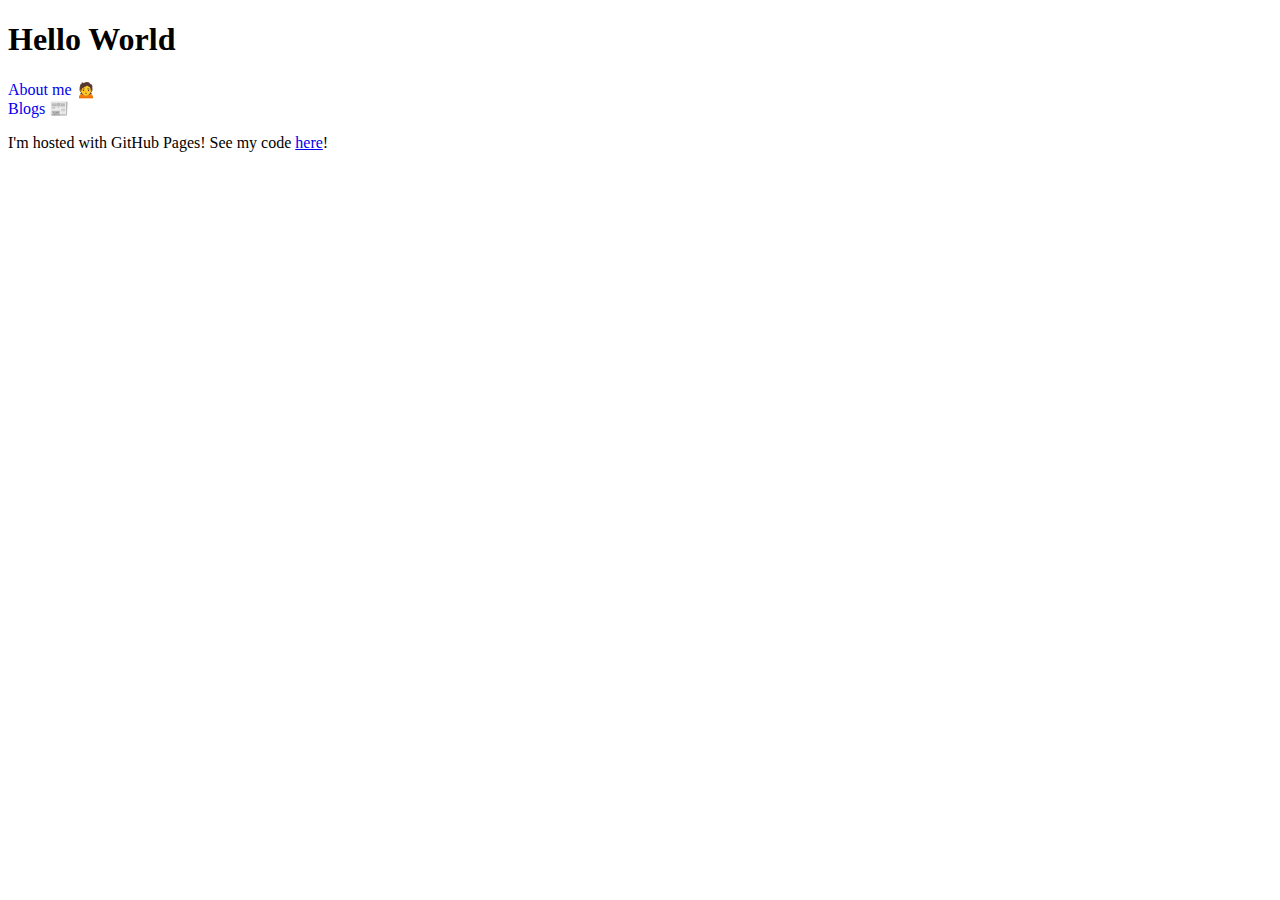
==== index.html @ e41e00f0 "the fixing of bug" ====
<!DOCTYPE html>
<html>
<head>
<link rel="stylesheet" type="text/css" href="/aboutme/styles.css" />
</head>
</head>
<body>
<h1 class="center">Hello World</h1>
<div>
<a style="text-decoration:none" class="center" href="/aboutme/aboutme.html">About me 🙍</a><br>
<a style="text-decoration:none" class="center" href="/aboutme/blogs/">Blogs 📰</a>
</div>
<div class="black">
<p class="center">I'm hosted with GitHub Pages! See my code <a href="https://github.com/ReinIsNOTaDev/aboutme">here</a>!</p>
</div>
</body>
</html>
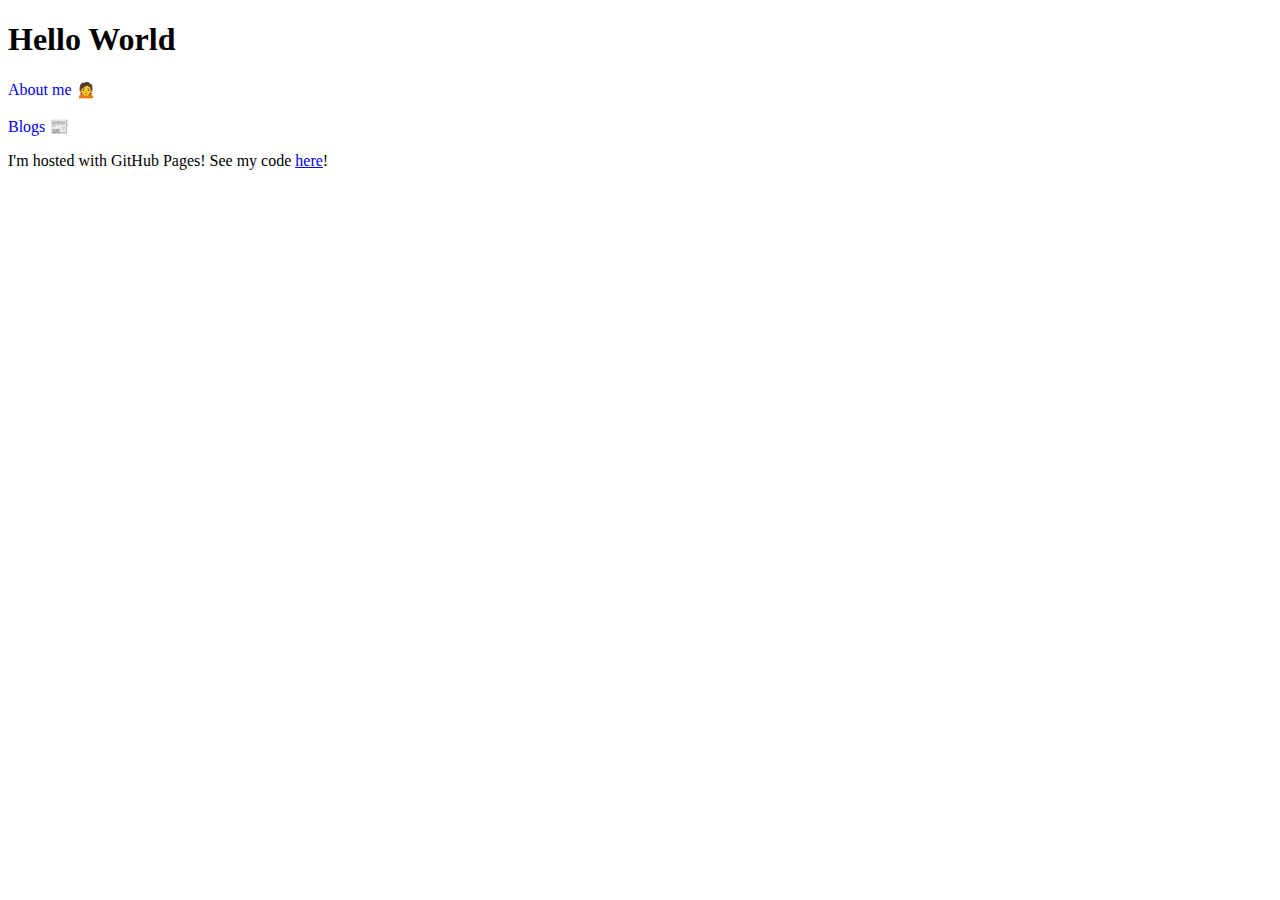
==== commit 9046b7ee: "would you like... MORE CSS?" ====
--- a/index.html
+++ b/index.html
@@ -6,9 +6,10 @@
 </head>
 <body>
 <h1 class="center">Hello World</h1>
-<div>
-<a style="text-decoration:none" class="center" href="/aboutme/aboutme.html">About me 🙍</a><br>
-<a style="text-decoration:none" class="center" href="/aboutme/blogs/">Blogs 📰</a>
+<div class="centerbig">
+<a style="text-decoration:none" href="/aboutme/aboutme.html">About me 🙍</a><br>
+<br>
+<a style="text-decoration:none" href="/aboutme/blogs/">Blogs 📰</a>
 </div>
 <div class="black">
 <p class="center">I'm hosted with GitHub Pages! See my code <a href="https://github.com/ReinIsNOTaDev/aboutme">here</a>!</p>
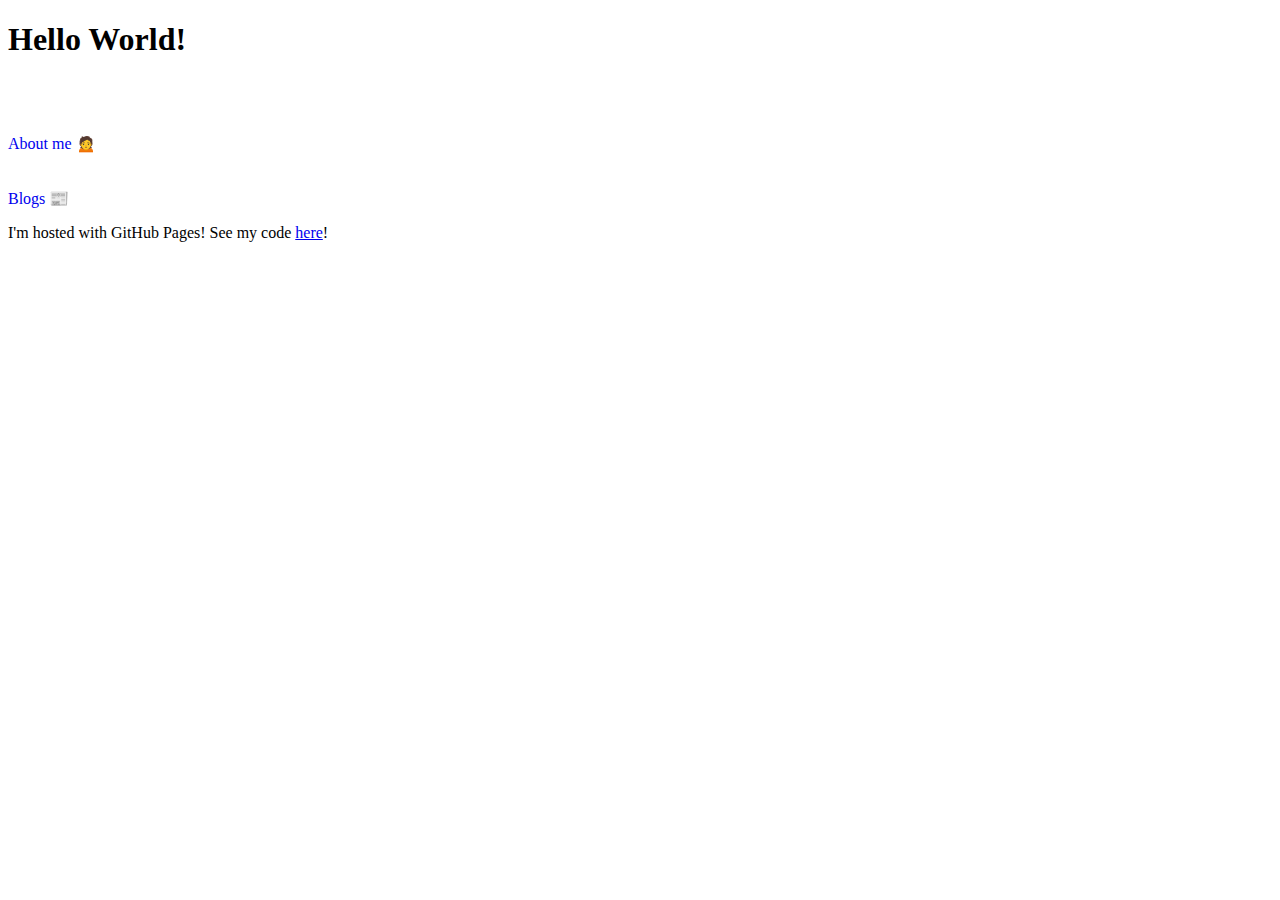
==== commit 9895d74f: "Making my website Dosis (because it's good)" ====
--- a/index.html
+++ b/index.html
@@ -1,13 +1,18 @@
 <!DOCTYPE html>
 <html>
 <head>
+    <link href='https://fonts.googleapis.com/css?family=Dosis' rel='stylesheet'>
 <link rel="stylesheet" type="text/css" href="/aboutme/styles.css" />
 </head>
 </head>
 <body>
-<h1 class="center">Hello World</h1>
+<h1 class="center">Hello World!</h1>
+<br>
+<br>
+<br>
 <div class="centerbig">
 <a style="text-decoration:none" href="/aboutme/aboutme.html">About me 🙍</a><br>
+<br>
 <br>
 <a style="text-decoration:none" href="/aboutme/blogs/">Blogs 📰</a>
 </div>
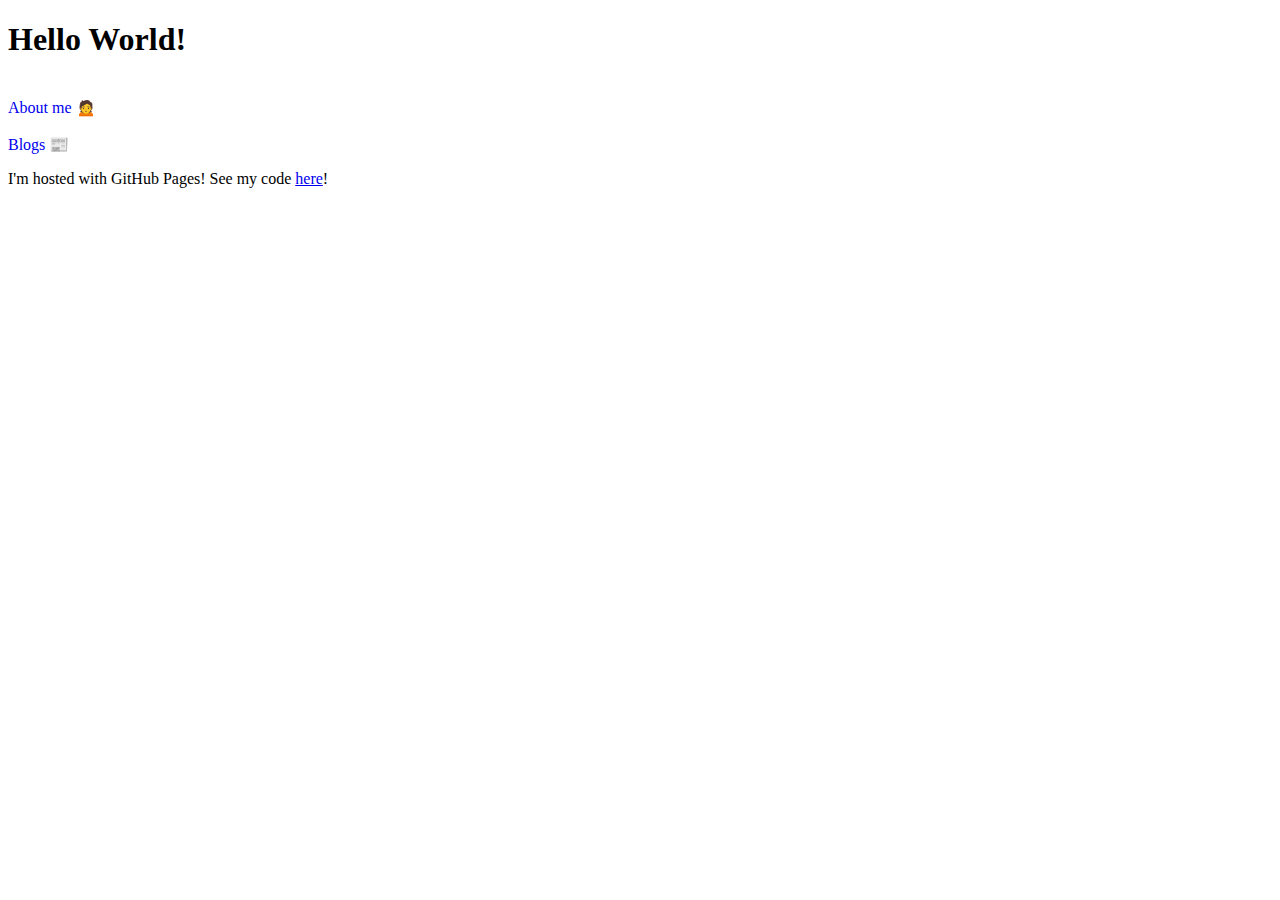
==== commit c2c4549b: "the big fix commit" ====
--- a/index.html
+++ b/index.html
@@ -1,18 +1,15 @@
 <!DOCTYPE html>
 <html>
 <head>
-    <link href='https://fonts.googleapis.com/css?family=Dosis' rel='stylesheet'>
+<link href='https://fonts.googleapis.com/css?family=Dosis' rel='stylesheet'>
 <link rel="stylesheet" type="text/css" href="/aboutme/styles.css" />
 </head>
 </head>
 <body>
 <h1 class="center">Hello World!</h1>
 <br>
-<br>
-<br>
 <div class="centerbig">
 <a style="text-decoration:none" href="/aboutme/aboutme.html">About me 🙍</a><br>
-<br>
 <br>
 <a style="text-decoration:none" href="/aboutme/blogs/">Blogs 📰</a>
 </div>
